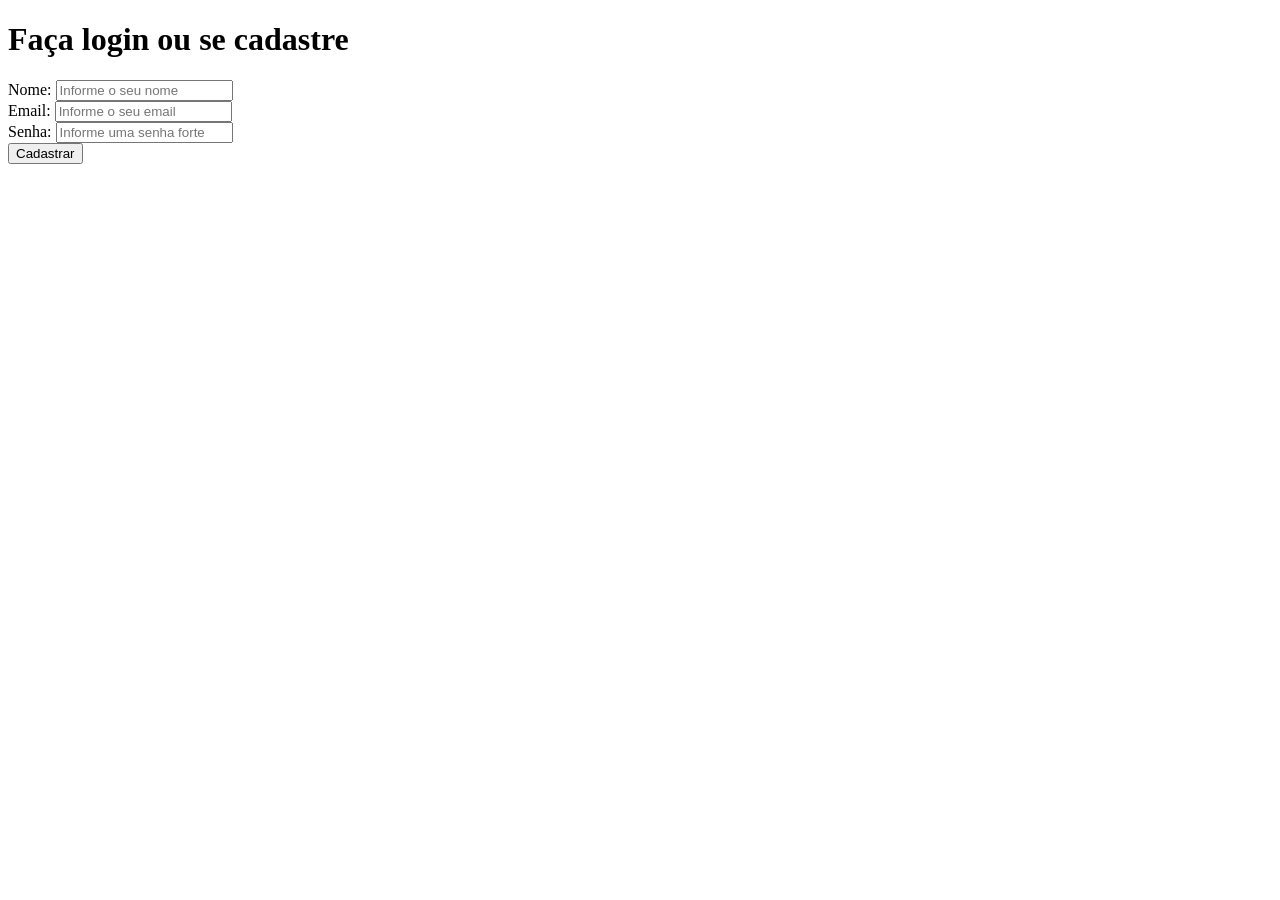
==== templates/cadastro.html @ 6284a634 "feat: implementa fluxo de login e autenticacao com sessao" ====
<!doctype html>
<html lang="en">
  <head>
    <meta charset="UTF-8" />
    <meta name="viewport" content="width=device-width, initial-scale=1.0" />
    <title>Cadastro de Usuarios</title>
  </head>
  <body>
    <h1 class="titulo-usuario">Faça login ou se cadastre</h1>
    <form action="/cadastrar" method="POST">
      Nome:
      <input
        class="input-user"
        type="text"
        name="name"
        placeholder="Informe o seu nome"
        required
      />
      <br />
      Email:
      <input
        class="input-user"
        type="email"
        name="email"
        placeholder="Informe o seu email"
        required
      />
      <br />
      Senha:
      <input
        class="input-user"
        type="password"
        name="senha"
        placeholder="Informe uma senha forte"
      />
      <br />
      <button class="cadastrar-usuario" type="submit">Cadastrar</button>
    </form>
  </body>
</html>
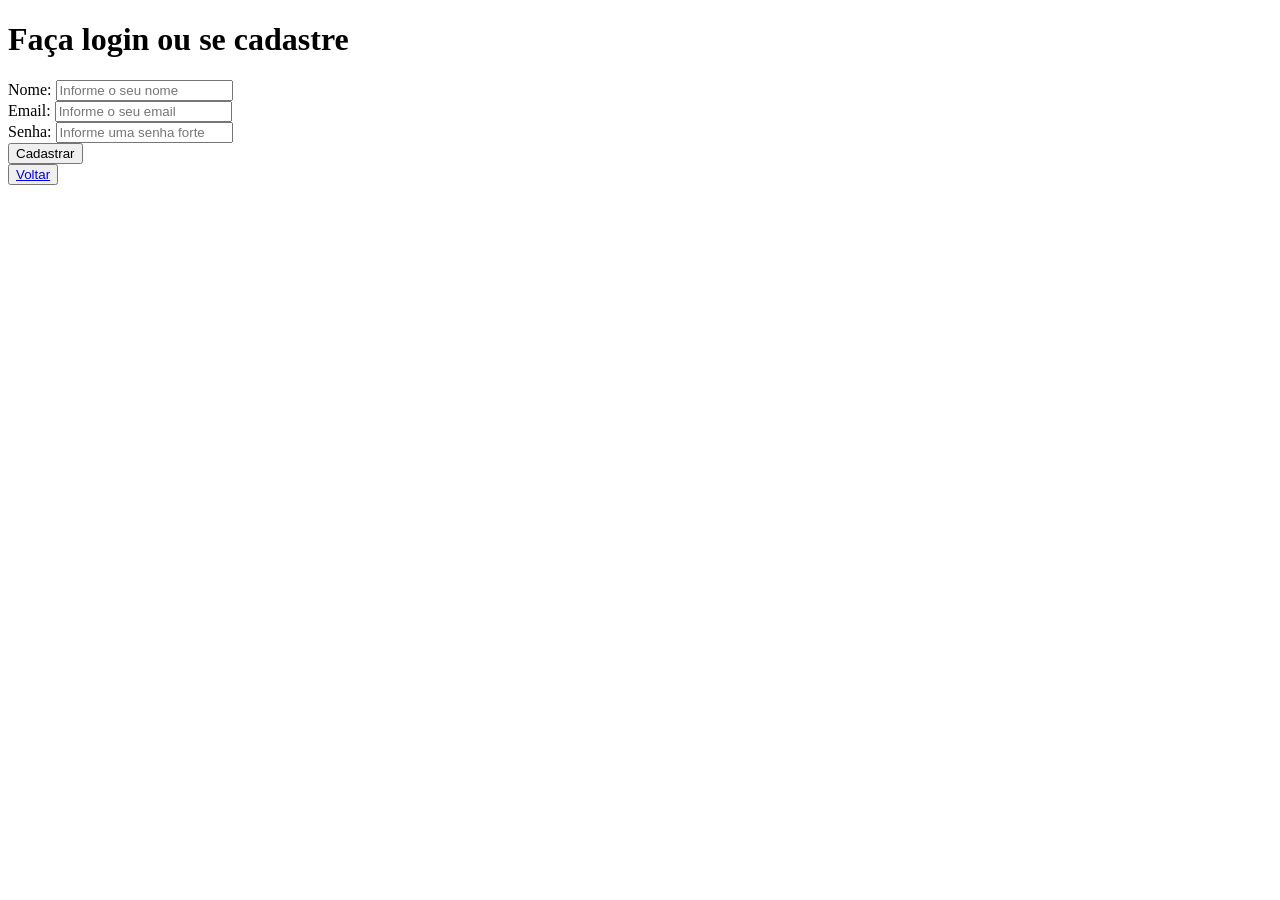
==== commit 3c1c2f40: "feat: adiciona cadastro e listagem de cursos do usuário" ====
--- a/templates/cadastro.html
+++ b/templates/cadastro.html
@@ -33,8 +33,9 @@
         name="senha"
         placeholder="Informe uma senha forte"
       />
-      <br />
+      <br/>
       <button class="cadastrar-usuario" type="submit">Cadastrar</button>
     </form>
+    <button><a href="/">Voltar</a></button>
   </body>
 </html>
